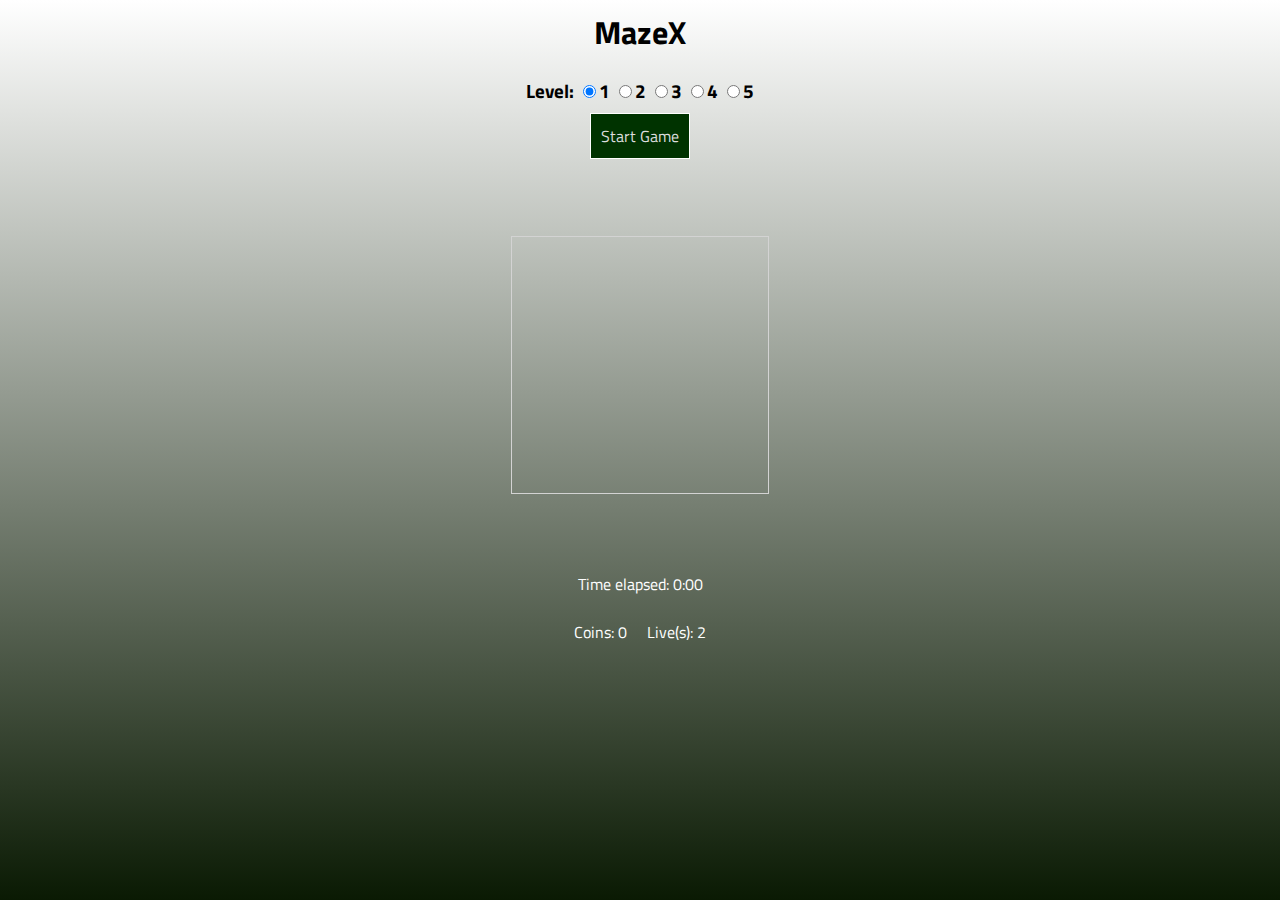
==== src/MazeX.html @ 34267208 "Hopefully it works!!" ====
<html>

<head>
	<title> MazeX v1.0 </title>
    <link href='http://fonts.googleapis.com/css?family=Exo:500|Source+Sans+Pro:400|Oxygen:400|Titillium+Web:400' rel='stylesheet' type='text/css'/>
	<link rel="stylesheet" type="text/css" href="css/GameSettings.css"/>
</head>

<body class="gradient">

<center>

<h1> MazeX </h1>
<label id="UpdateLabel" color="black"></label>
 <h3> Level:
	 <input type="radio" name="lev" id="One" checked>1</input>
	 <input type="radio" name="lev" id="Two">2</input>
	 <input type="radio" name="lev" id="Three">3</input>
	 <input type="radio" name="lev" id="Four">4</input>
	 <input type="radio" name="lev" id="Five">5</input>
 </h3>
 
<a href="#" id="startbutton" onclick="startGame()">Start Game</a>
<br/><br/>

<div id="gamediv">
 	<canvas id="myCanvas" width="256" height="256" style="border: 1px solid #d3d3d3;">
		Your browser does not support the HTML5 canvas tag.
	</canvas>
 </div>
 
 <p>
	Time elapsed: <label id="min">0</label>:<label id="sec">00</label>
	<br/><br/> Coins: <label id="coins">0</label> &nbsp;&nbsp;&nbsp; Live(s): <label id="lives">2</label>
 </p>

</center>
	
<script>
	var c=document.getElementById("myCanvas");
	var ctx=c.getContext("2d");
	var totalscore = 0;
	var bgm = new Audio(), inter=new Audio();
	var box = document.getElementById("myCanvas");
	
	var startMouseX = 0;
	var startMouseY = 0;
	var endMouseX = 0;
	var endMouseY = 0;
	
	/* 
		Conventions used -
		0 - Grass
		1 - Block
		2 - Bomb
		3 - Player
		4 - Finish
		5 - Coined
		6 - Heart
		7 - Penetrable block
		8 - Penetrable bomb
	*/
	var grass = new Image();
	grass.src = "img/grass.png";
	var block = new Image();
	block.src = "img/block.png";
	var bomb = new Image();
	bomb.src = "img/bomb.png";
	var player = new Image();
	player.src = "img/mario.png";
	var finish = new Image();
	finish.src = "img/finish.png";
	var coin = new Image();
	coin.src = "img/coin.png";
	var heart = new Image();
	heart.src = "img/heart.png";
	
	var levels = ['One', 'Two', 'Three', 'Four', 'Five'];
	var curx, cury;
	var mytimer; 	//Timer object
	var time_elapsed=0;
	
	// 8x8 maze
	var maze; 
	
	//createMaze();
	function createMaze() {
		var i, j;
		ctx.clearRect(0,0,256,256);
		
		for(i=0; i<maze.length; i++)
			for(j=0; j<maze.length; j++) 
			{
				switch(maze[i][j]) {
					case 0: ctx.drawImage(grass,32*j,32*i);
							break;
					case 1: ctx.drawImage(block,32*j,32*i);
							break;
					case 2: ctx.drawImage(grass,32*j,32*i);
							ctx.drawImage(bomb,32*j,32*i);
							break;
					case 4: ctx.drawImage(finish,32*j,32*i);
							break;
					case 5: ctx.drawImage(grass,32*j,32*i);
							ctx.drawImage(coin,32*j,32*i);
							break;
					case 6: ctx.drawImage(grass,32*j,32*i);
							ctx.drawImage(heart,32*j,32*i);
							break;
					case 7: ctx.drawImage(block,32*j,32*i);
							break;
					case 8: ctx.drawImage(grass,32*j,32*i);
							ctx.drawImage(bomb,32*j,32*i);
							break;
				}
			}
		cury = 0;
		curx = maze.length-1;
		ctx.drawImage(player,32*cury,32*curx);
		bgm.src = "audio/bgm.mp3";
		bgm.type = "audio/mpeg";
		bgm.loop = true;
		bgm.play();
	}
	
	function generateRandomCoins() {
		var i;
		var randx, randy;
		for(i=0; i<10; i++) {
			randx = parseInt(Math.random()*(maze.length-1));
			randy = parseInt(Math.random()*(maze.length-1));
			if(maze[randx][randy]==0)
				maze[randx][randy] = 5;
		}
		
	}
	
	function generateRandomHeart() {
		var randx, randy;
		randx = parseInt(Math.random()*(maze.length-1));
		randy = parseInt(Math.random()*(maze.length-1));
		if(maze[randx][randy]==0)
			maze[randx][randy] = 6;
		else
			generateRandomHeart();
	}
	
	function setMyKeyListeners() {
	
		function startDraw(e) { 
			//alert("Start of touch");
			e.preventDefault(); 
			startMouseX = e.touches[0].pageX; startMouseY = e.touches[0].pageY; 
		};
		
		function endDraw(e) { 
			e.preventDefault();
			endMouseX = e.changedTouches[0].pageX; 
			endMouseY = e.changedTouches[0].pageY; 
			
			var diffX = endMouseX - startMouseX;
			var diffY = endMouseY - startMouseY;
			
			var magX = diffX * diffX;
			var magY = diffY * diffY;
			
			//alert("hello"+diffX+" "+diffY);
			
			if(magX > magY)	//Horizontal movement
			{
				//alert("horiz");
				if(diffX > 0)
					moveRight();
				else if(diffX < 0)
					moveLeft();
			}
			else {
				//alert("vert");
				if(diffY < 0)
					moveUp();
				else
					moveDown();
			}
			
			if(maze[curx][cury]==4) {
				mytimer = clearInterval(mytimer);
				//alert("Level Complete!! Your score is "+document.getElementById("coins").innerHTML);
				document.getElementById('UpdateLabel').innerHTML = "Level Complete!! Your score is "+document.getElementById("coins").innerHTML;
				curx = 0;
				cury = maze.length - 1;
				gotoNextLevel();
			}
			else if(maze[curx][cury]==2) {
				var lives = parseInt(document.getElementById("lives").innerHTML);
				if(lives>0) {
					lives--;
					bgm.pause();
					inter.src = "audio/mariodie.wav";
					inter.loop = false;
					inter.play();
					document.getElementById("lives").innerHTML = lives+"";
					//alert("You have "+lives+" lives left.");
					document.getElementById('UpdateLabel').innerHTML = "You have "+lives+" lives left.";
					setTimeout(createMaze,1500);
				}
				else {
					mytimer = clearInterval(mytimer);
					bgm.pause();
					inter.src = "audio/game-over.mp3";
					inter.loop = false;
					inter.play();
					c.width = c.width;
					document.getElementById('UpdateLabel').innerHTML = "Game over!! Your score: "+document.getElementById("coins").innerHTML;
					//alert("Game over!! Your score: "+document.getElementById("coins").innerHTML);
				}
			}
			else if(maze[curx][cury]==5) {
				maze[curx][cury] = 0; //Setting it back to grass
				var gold = parseInt(document.getElementById("coins").innerHTML);
				gold++;
				ctx.clearRect(32*cury, 32*curx, 32, 32);
				ctx.drawImage(grass, 32*cury, 32*curx);
				ctx.drawImage(player, 32*cury, 32*curx);
				inter.src = "audio/coin.wav";
				inter.loop = false;
				inter.play();
				document.getElementById("coins").innerHTML = gold;
			}
			else if(maze[curx][cury]==6) {
				maze[curx][cury] = 0; //Setting it back to grass
				var lives = parseInt(document.getElementById("lives").innerHTML);
				lives++;
				ctx.clearRect(32*cury, 32*curx, 32, 32);
				ctx.drawImage(grass, 32*cury, 32*curx);
				ctx.drawImage(player, 32*cury, 32*curx);
				inter.src = "audio/oneup.mp3";
				inter.loop = false;
				inter.play();
				document.getElementById("lives").innerHTML = lives;
			}
			//Hidden gold
			else if(maze[curx][cury]==7 || maze[curx][cury]==8) {
				maze[curx][cury] = 0; //Setting it back to grass
				var gold = parseInt(document.getElementById("coins").innerHTML);
				gold+=10;
				inter.src = "audio/coin.wav";
				inter.loop = false;
				inter.play();
				document.getElementById("coins").innerHTML = gold;
			}
		};
	
		//Touch
		box.addEventListener("touchstart",startDraw, true);
		box.addEventListener("touchend",endDraw, false);
		box.addEventListener("touchmove", function(e){e.preventDefault();}, false);
	}
	
	function gotoNextLevel() {
		if(document.getElementById(levels[0]).checked) {
			totalscore = 0;
		}
		for(var i=0; i<levels.length; i++) {
			if(document.getElementById(levels[i]).checked) {
				if(i<levels.length-1) {
					totalscore += parseInt(document.getElementById('coins').innerHTML);
					document.getElementById(levels[i]).checked = false;
					document.getElementById(levels[i+1]).checked = true;
					if( i == (levels.length-2) ) {
						var liv = parseInt(document.getElementById('lives').innerHTML);
						liv += 3;
						document.getElementById('lives').innerHTML = liv+"";
						document.getElementById("UpdateLabel").innerHTML = "Congrats on reaching final level! You gain 3 lives\nP.S. You will need them :D";
					//alert("Congrats on reaching final level! You gain 3 lives\nP.S. You will need them :D");
					}
					bgm.pause();
					inter.src = "audio/levelcomplete.mp3";
					inter.loop = false;
					inter.play();
					setTimeout(startGame,5000);
					return 0;
				}
				else {
					totalscore += parseInt(document.getElementById('coins').innerHTML);
					bgm.pause();
					inter.src = "audio/levelcomplete.mp3";
					inter.loop = false;
					inter.play();
					document.getElementById("UpdateLabel").innerHTML = "Your total score is: "+totalscore;
					//alert("Your total score is: "+totalscore);
					c.width = c.width;
				}
				
			}
		}
		
	}
	
	function moveLeft() {
		if(cury > 0) //Not hitting boundary
		{
			if( maze[curx][cury-1] != 1 )
			{	
				ctx.clearRect(32*cury, 32*curx, 32, 32);
				ctx.drawImage(grass, 32*cury, 32*curx);
				cury = cury - 1;
				ctx.drawImage(player, 32*cury, 32*curx);
			}
		}
	}

	function moveRight() {
		if(cury < maze.length-1) //Not hitting boundary
		{
			if( maze[curx][cury+1] != 1 )
			{	
				ctx.clearRect(32*cury, 32*curx, 32, 32);
				ctx.drawImage(grass, 32*cury, 32*curx);
				cury = cury + 1;
				ctx.drawImage(player, 32*cury, 32*curx);
			}
		}
	}
	
	function moveUp() {
		if(curx > 0) //Not hitting boundary
		{
			if( maze[curx-1][cury] != 1 )
			{	
				ctx.clearRect(32*cury, 32*curx, 32, 32);
				ctx.drawImage(grass, 32*cury, 32*curx);
				curx = curx - 1;
				ctx.drawImage(player, 32*cury, 32*curx);
			}
		}
	}

	function moveDown() {
		if(curx < maze.length-1) //Not hitting boundary
		{
			if( maze[curx+1][cury] != 1 )
			{	
				ctx.clearRect(32*cury, 32*curx, 32, 32);
				ctx.drawImage(grass, 32*cury, 32*curx);
				curx = curx + 1;
				ctx.drawImage(player, 32*cury, 32*curx);
			}
		}
	}
	
	function startGame() {
		c.width = c.width;
		document.getElementById("coins").innerHTML="0";
		document.getElementById("lives").innerHTML="2";
		generateMaze();
		generateRandomCoins();
		generateRandomHeart();
		setMyKeyListeners();
		createMaze();
		time_elapsed = 0;
		bgm.play();
		mytimer = clearInterval(mytimer);
		mytimer=setInterval(setTime,1000);
	}
	
	function generateMaze() {
	
		//Generate mazes based on difficulty level
	
		if(document.getElementById('One').checked) {
			maze = [ [1,7,1,1,1,1,1,4], [0,0,0,0,0,0,0,0], [0,1,0,1,0,1,0,0], [0,1,0,0,2,1,0,0],
				 [0,0,0,1,1,0,0,1], [0,1,0,0,0,0,1,1], [0,1,1,1,1,0,0,1], [0,1,1,1,1,1,1,1] ];
		}
		else if(document.getElementById('Two').checked) {
			maze = [ [1,1,0,1,1,1,0,0,4], [1,0,0,0,0,1,0,1,1], [1,0,1,1,2,1,0,0,0], [0,0,0,0,0,0,0,1,0],
				 [0,1,0,1,0,1,0,0,0], [0,1,0,0,0,0,0,1,1], [0,0,1,0,1,1,1,1,1], [1,0,0,0,0,0,0,0,0], [0,0,1,1,1,1,0,7,1] ];
		}
		else if(document.getElementById('Three').checked) {
			maze = [ [1,1,0,0,0,1,1,1,1,1], [1,1,0,1,7,1,0,0,0,0], [0,0,0,1,4,1,0,1,1,0], [0,1,0,1,1,1,0,1,0,0], [1,2,0,0,0,0,0,1,0,1],
				 [1,0,1,1,1,1,1,1,0,1], [1,0,0,0,0,0,0,1,0,1], [1,1,0,1,1,0,1,1,0,1], [1,1,0,1,0,0,0,0,0,1], [0,0,0,0,0,1,1,1,0,1] ];
		}
		else if(document.getElementById('Four').checked) {
			maze = [ [0,0,1,7,0,4,1,2,0,0,0],[1,0,1,1,0,2,2,2,0,2,0],[1,0,0,0,0,2,1,0,0,1,0],[0,0,1,0,0,2,1,1,1,1,0],
					 [0,0,1,1,1,2,0,0,0,0,0],[0,1,1,0,0,0,0,1,1,0,2],[0,2,1,0,1,1,1,1,1,0,1],[0,1,0,0,1,1,1,1,0,0,1],
					 [0,0,0,1,0,0,0,2,0,0,1],[2,1,2,1,0,2,0,1,1,0,1],[0,0,0,0,0,1,0,0,0,0,1]];
		}
		else if(document.getElementById('Five').checked) {
			maze = [[0,0,0,0,2,1,0,2,0,0,2,4],[2,2,8,2,2,1,0,1,0,0,2,8],[0,0,0,0,0,1,0,2,0,0,0,0],
                    [0,0,2,2,0,1,0,8,0,1,2,2],[0,0,1,0,0,1,0,1,0,1,1,1],[0,0,1,0,0,1,0,1,0,8,0,0],
                    [0,0,1,0,0,8,0,1,0,2,0,0],[0,0,1,0,0,2,0,1,0,8,0,0],[8,1,2,1,2,2,1,1,1,2,2,2],
                    [0,0,0,0,0,0,0,0,0,0,0,0],[1,1,2,2,1,1,8,1,2,2,1,1],[0,0,0,0,0,0,0,0,0,0,0,0]];		
		}
		
		
		//Setting width and height of canvas based on the maze size
		document.getElementById("myCanvas").width = 32 * maze.length;
		document.getElementById("myCanvas").height = 32 * maze.length;
		document.getElementById("myCanvas").style.marginTop = (12-maze.length) * 16;
	}
	
    function setTime()
    {
		time_elapsed++;
		document.getElementById('min').innerHTML = parseInt(time_elapsed/60)+'';
		sec = time_elapsed%60;
		document.getElementById('sec').innerHTML = (sec>9)?(sec+''):('0'+sec);
    }

</script>

</body>

</html>
---- src/css/GameSettings.css ----
.gradient{
    /* For any browser that can't create a gradient  */ background-color: #005C00;
    /*//mozilla*/ background: -moz-linear-gradient(top, #FFF, #0A1A03);
    /* Chrome/Safari */ background: -webkit-gradient(linear, left top, left bottom, from(#FFF), to(#0A1A03));
    /*IE 6/7 */ filter:progid:DXImageTransform.Microsoft.Gradient(GradientType=0, StartColorStr='#FFF',EndColorStr='#0A1A03');
    /*IE 8 */ -ms-filter: "progid:DXImageTransform.Microsoft.gradient(startColorstr=#FFF, endColorstr=#0A1A03)";
}

body { 
    font-family: 'Titillium Web',sans-serif;
    font-weight: 400;
    font-size: 16px;
	color: white;
}

h1, h3 {
	color: black;
}

#gamediv {
	width: 384px;
	height: 384px;
	margin: 0px auto;
}

canvas {
	margin-top: 64px;
}

a:link, a:visited {
    background-color: #003300;
	padding: 10px;
    text-decoration: none;
    color:#DDDDDD;
    border: 1px solid white;
}

a:hover, a:active {
    background-color:#006600;
	padding: 10px;
	text-decoration: none;
    color:#FFF;
    border: 1px solid white;
}
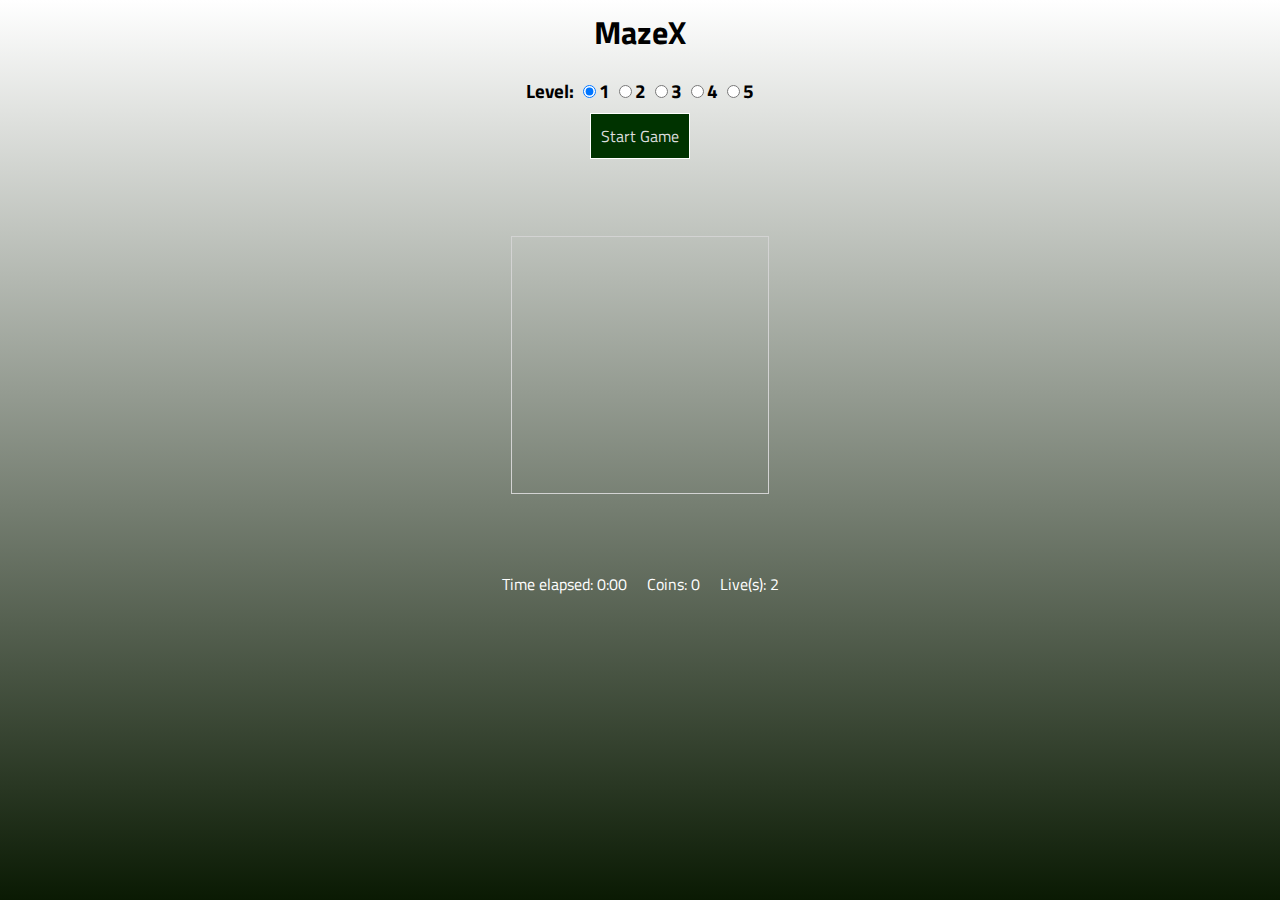
==== commit e89c31a7: "Bug fix" ====
--- a/src/MazeX.html
+++ b/src/MazeX.html
@@ -4,6 +4,10 @@
 	<title> MazeX v1.0 </title>
     <link href='http://fonts.googleapis.com/css?family=Exo:500|Source+Sans+Pro:400|Oxygen:400|Titillium+Web:400' rel='stylesheet' type='text/css'/>
 	<link rel="stylesheet" type="text/css" href="css/GameSettings.css"/>
+	
+	<meta name="viewport" content="width=device-width, user-scalable=no, initial-scale=0.95, maximum-scale=0.95, user-scalable=0" />
+	<meta name="apple-mobile-web-app-capable" content="yes" />
+	<meta name="apple-mobile-web-app-status-bar-style" content="black-translucent" />
 </head>
 
 <body class="gradient">
@@ -30,8 +34,7 @@
  </div>
  
  <p>
-	Time elapsed: <label id="min">0</label>:<label id="sec">00</label>
-	<br/><br/> Coins: <label id="coins">0</label> &nbsp;&nbsp;&nbsp; Live(s): <label id="lives">2</label>
+	Time elapsed: <label id="min">0</label>:<label id="sec">00</label> &nbsp;&nbsp;&nbsp; Coins: <label id="coins">0</label> &nbsp;&nbsp;&nbsp; Live(s): <label id="lives">2</label>
  </p>
 
 </center>
@@ -355,7 +358,6 @@
 		generateMaze();
 		generateRandomCoins();
 		generateRandomHeart();
-		setMyKeyListeners();
 		createMaze();
 		time_elapsed = 0;
 		bgm.play();
@@ -405,6 +407,10 @@
 		sec = time_elapsed%60;
 		document.getElementById('sec').innerHTML = (sec>9)?(sec+''):('0'+sec);
     }
+	
+	//Setting the Key listeners
+	setMyKeyListeners();
+
 
 </script>
 
